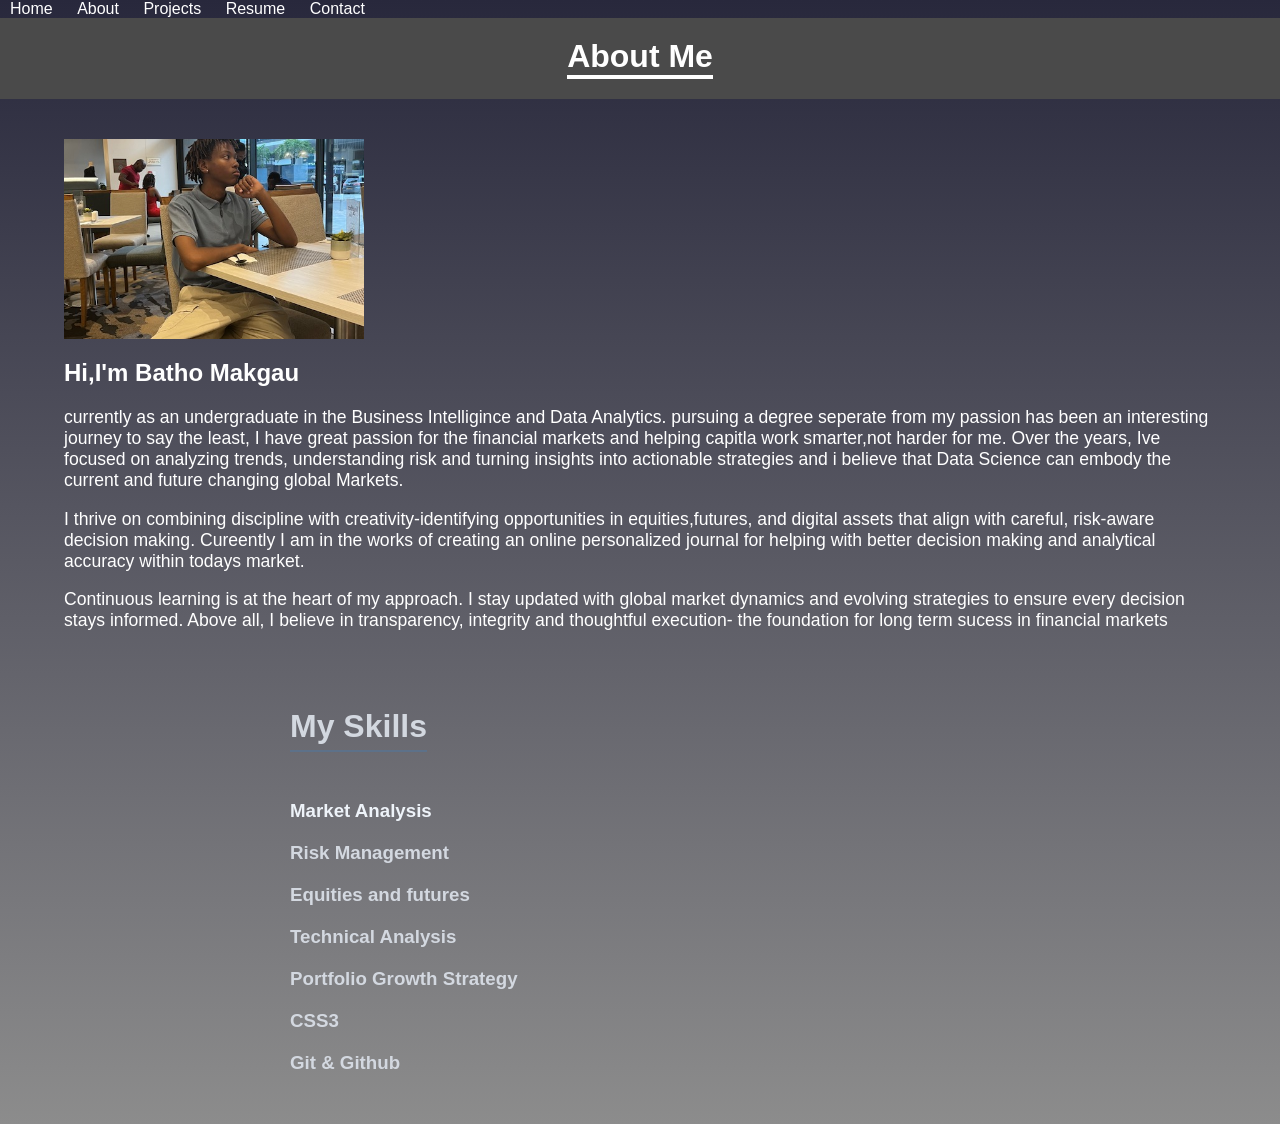
==== About Me.html @ afe3ffd5 "My portfolio website" ====
<!DOCTYPE html>
<html lang="en">
<head>
<meta charset="UTF-8">
<meta name="viewport" content="width=device-width,initial-scale=1.0">
<title>My About Page</title>
<link rel="stylesheet" href="styles.css">
</head>
<body>
<nav>
    <a href="My page.html">Home</a>
    <a href="About Me.html">About</a>
    <a href="projects.html">Projects</a>
    <a href="Resume.html">Resume</a>
    <a href="Contact page.html">Contact</a>
</nav>
<header>
    <h1>About Me</h1>
</header>

<main>
    <div class="image-row">
        <img src="B9F9A390-942D-4CFA-8232-0F5B3F609BC6.JPG" alt="Batho">
    </div>
    <h2> Hi,I'm Batho Makgau</h2>
    <p> currently as an undergraduate in the Business Intelligince and Data Analytics.
        pursuing a degree seperate from my passion has been an interesting journey to say the least, I have great passion for the financial markets and helping capitla work smarter,not harder for me.
        Over the years, Ive focused on analyzing trends, understanding risk and turning insights into actionable strategies and i believe that Data Science can embody the current and future changing global Markets.</p>

   <p>I thrive on combining discipline with creativity-identifying opportunities in equities,futures, and digital assets that align with careful, risk-aware decision making.
      Cureently I am in the  works of creating an online personalized journal for  helping with better decision making and analytical accuracy within todays market.</p>
      
   <p>Continuous learning is at the heart of my approach.
    I stay updated  with global market dynamics and evolving strategies to ensure every decision stays informed.
    Above all, I believe in transparency, integrity and thoughtful execution- the foundation for long term sucess in financial markets 
   </p>   

   <section id="skills">
   <h2>My Skills</h2>
   
   <div class="skill">
    <h3>Market Analysis</h3>
    <div class="skill bar">
        <div class="skill level" style="width: 90%"></div>
    </div>
   </div>

   <h3>Risk Management</h3>
    <div class="skill bar">
        <div class="skill level" style="width: 85%"></div>
    </div>
   </div>

   <h3>Equities and futures</h3>
    <div class="skill bar">
        <div class="skill level" style="width: 80%"></div>
    </div>
   </div>

   <h3>Technical Analysis</h3>
    <div class="skill bar">
        <div class="skill level" style="width: 75%"></div>
    </div>
   </div>

   <h3>Portfolio Growth Strategy</h3>
    <div class="skill bar">
        <div class="skill level" style="width: 85%"></div>
    </div>
   </div>


   <h3>CSS3</h3>
    <div class="skill bar">
        <div class="skill level" style="width: 70%"></div>
    </div>
   </div>


   <h3>Git & Github</h3>
    <div class="skill bar">
        <div class="skill level" style="width: 80%"></div>
    </div>
   </div>

   </section>
</main>

    
</body>



</html>
---- styles.css ----
body {

    font-family: Arial, sans-serif;

     background: linear-gradient(rgb(40,40,60), rgb(140,140,140));

     color: white;

    margin: 0;

    width: 100%;

    padding: 0;

    min-height: 100vh;
}

header {

    background-color: #4a4a4a;

    color: white;

    padding: 20px 0;

    text-align: center;
}

header h1 {
border-bottom: 4px solid white;

    margin: 0 auto;
    width: fit-content;
}

nav a {

    color: white;

    text-decoration: none;

    margin: 0 10px;
}

nav a:hover {

    text-decoration: underline;
}

main {
width: 90%;
    max-width: 1200px;
    margin: 40px auto;

}


main img {

max-width: 100%;

height: auto;

display: block;

margin: 20px 0   
}

footer {

    background-color: #333;

    color: white;

    text-align: center;

    padding: 10px;

    position: fixed;

    bottom: 0;

    width: 100%;
}

p {

font-size: 1.1em;

}

a {

    color: #564caf;

    text-decoration: none;
}

a:hover {

    text-decoration: underline;
    
}

img {

border:none;

border-radius: 0px;

}

.imager-row {
    display:flex;
    gap: 20px;
    justify-content: center;
    flex-wrap:wrap;
}

.image-row img{
    width: 300px;
    height: 200px;
    object-fit: cover;
}

main a[href^="mailto:"] {

color: #229fff;

font-weight: bold;
}

#skills {
    max-width: 700px;
    margin: 50px auto;
    padding: 0 20px;
    color:#d3d8e0;
}

#skills h2 {
    text-align: center;
    font-size: 32px;
    margin-bottom: 30px;
    border-bottom: 2px solid #5d7189;
    display: inline-block;
    padding-bottom: 5px;
}

.skill { margin-bottom: 20px;}

.skill h3 { margin-bottom: 8px;
color: #eef3f9;}

.skill-bar{ 
    background: #3f4f8a;
    border-radius: 6px;
    overflow: hidden;
    height: 20px;  
}


.skill-level {
    height:100%;
    background: #252767;
    width: 0%;
    border-radius: 6px;
    transition: width 1.2s ease-in-out;
}
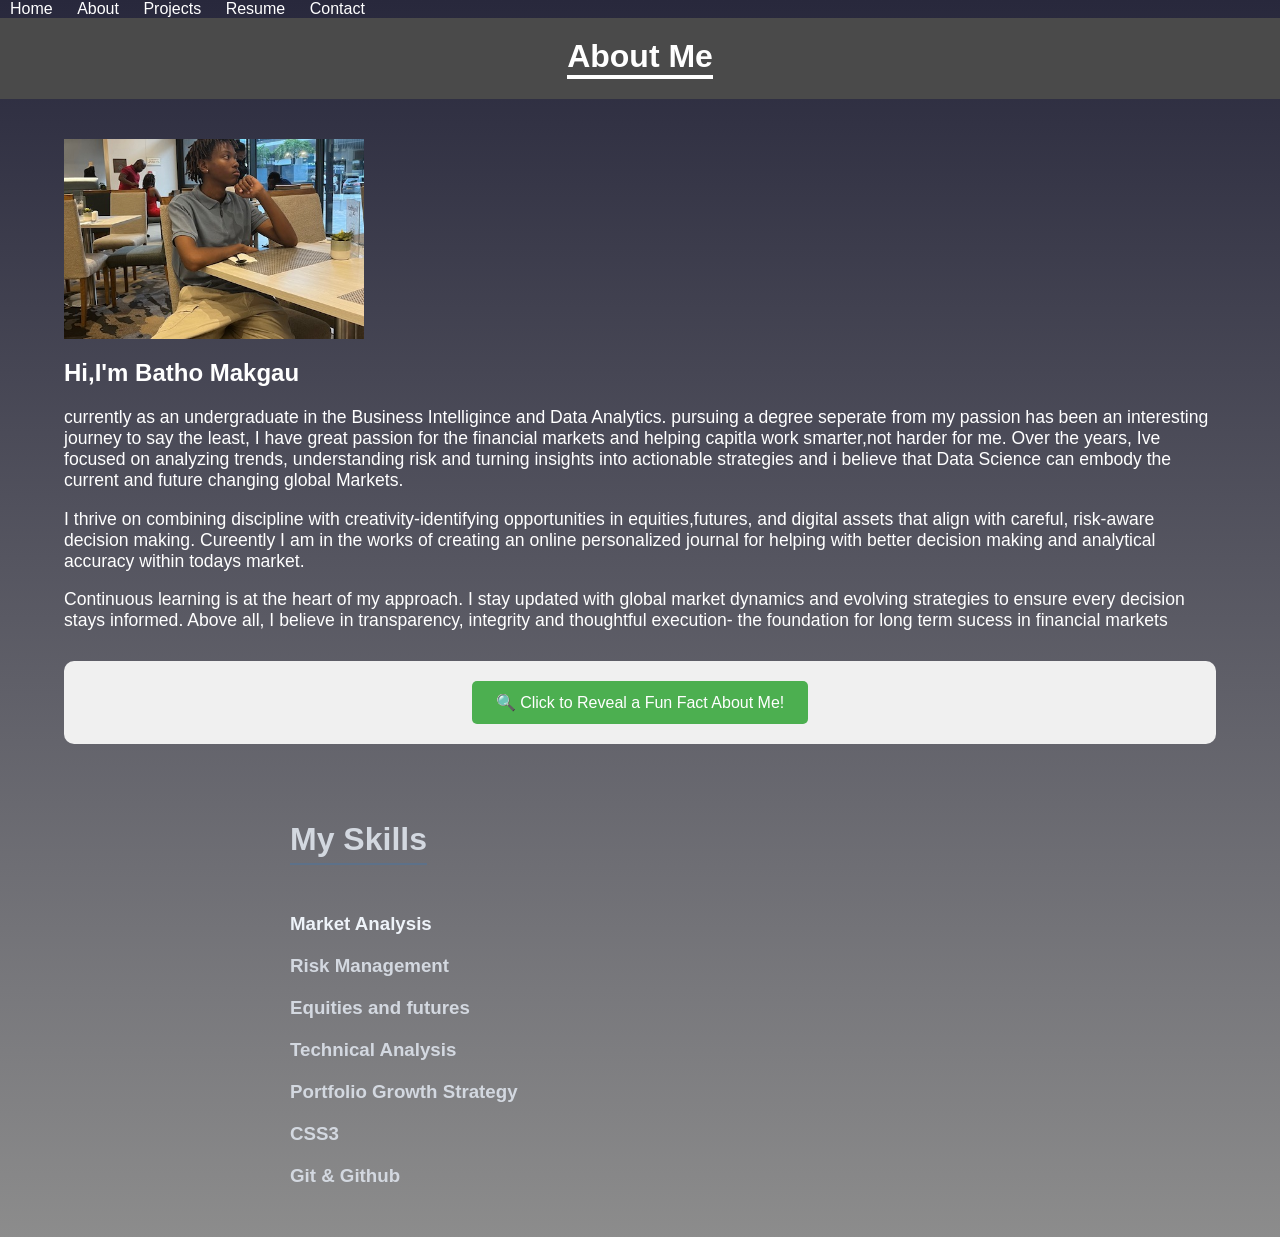
==== commit 1091d776: "Added fin stuff" ====
--- a/About Me.html
+++ b/About Me.html
@@ -8,7 +8,7 @@
 </head>
 <body>
 <nav>
-    <a href="My page.html">Home</a>
+    <a href="index.html">Home</a>
     <a href="About Me.html">About</a>
     <a href="projects.html">Projects</a>
     <a href="Resume.html">Resume</a>
@@ -33,7 +33,16 @@
    <p>Continuous learning is at the heart of my approach.
     I stay updated  with global market dynamics and evolving strategies to ensure every decision stays informed.
     Above all, I believe in transparency, integrity and thoughtful execution- the foundation for long term sucess in financial markets 
-   </p>   
+   </p> 
+   <div class="fun-fact-container"> 
+
+        <button id="reveal-fact">&#128269; Click to Reveal a Fun Fact About Me!</button> 
+
+        <p id="fun-fact" class="hidden-fact">&#127918; I can solve a Rubik's cube in under 207 minutes!</p> 
+
+    </div> 
+
+   
 
    <section id="skills">
    <h2>My Skills</h2>
@@ -86,7 +95,7 @@
    </section>
 </main>
 
-    
+     <script src="script.js"></script>  
 </body>
 
 
--- a/styles.css
+++ b/styles.css
@@ -13,7 +13,22 @@
     padding: 0;
 
     min-height: 100vh;
-}
+
+    transition: background-color 0.3s, color 0.3s;
+}
+ 
+
+body.dark-mode { 
+
+    background-color: #333333; 
+
+    color:white; 
+
+} 
+
+body.dark-mode nav { background-color: #222222; } 
+
+#theme-toggle { padding: 8px 16px; cursor: pointer; margin: 10px; } 
 
 header {
 
@@ -166,3 +181,160 @@
     border-radius: 6px;
     transition: width 1.2s ease-in-out;
 }
+
+#typing-headline { 
+
+    min-height: 80px; 
+
+    border-right: 3px solid #5d7189; 
+
+    display: inline-block; 
+
+    animation: blink 0.75s step-end infinite; 
+
+} 
+
+@keyframes blink { 
+
+    from, to { border-color: transparent; } 
+
+    50% { border-color: #5d7189; } 
+
+} 
+
+#back-to-top { 
+
+    display: none; 
+
+    position: fixed; 
+
+    bottom: 20px; 
+
+    right: 20px; 
+
+    background-color: #192a3e; 
+
+    color: white; 
+
+    width: 50px; 
+
+    height: 50px; 
+
+    border-radius: 50%; 
+
+    border: none; 
+
+    font-size: 24px; 
+
+    cursor: pointer; 
+
+    box-shadow: 2px 2px 10px rgba(0,0,0,0.2); 
+
+    transition: background-color 0.3s; 
+
+} 
+
+#back-to-top:hover { background-color: #709bea; } 
+
+
+.filter-btn { 
+
+    padding: 8px 16px; margin: 5px; 
+
+    border: 1px solid #4CAF50; 
+
+    background: white; color: #4CAF50; 
+
+    cursor: pointer; border-radius: 4px; 
+
+} 
+
+.filter-btn.active { background: #4CAF50; color: white; } 
+
+.project-card { transition: all 0.3s; margin: 15px 0; padding: 15px; 
+
+    border: 1px solid #ddd; border-radius: 8px; } 
+
+.project-card.hidden { display: none; } 
+
+.fun-fact-container { 
+
+    margin: 30px 0; 
+
+    padding: 20px; 
+
+    background-color: #f0f0f0; 
+
+    border-radius: 10px; 
+
+    text-align: center; 
+
+} 
+
+ 
+
+#reveal-fact { 
+
+    background-color: #4CAF50; 
+
+    color: white; 
+
+    border: none; 
+
+    padding: 12px 24px; 
+
+    font-size: 16px; 
+
+    border-radius: 5px; 
+
+    cursor: pointer; 
+
+    transition: background-color 0.3s; 
+
+} 
+
+ 
+
+#reveal-fact:hover { 
+
+    background-color: #45a049; 
+
+} 
+
+ 
+
+.hidden-fact { 
+
+    display: none; 
+
+    font-size: 18px; 
+
+    margin-top: 20px; 
+
+    padding: 15px; 
+
+    background-color: white; 
+
+    border-radius: 5px; 
+
+    animation: fadeIn 0.5s; 
+
+} 
+
+ 
+
+.hidden-fact.show { 
+
+    display: block; 
+
+} 
+
+ 
+
+@keyframes fadeIn { 
+
+    from { opacity: 0; transform: translateY(-10px); } 
+
+    to   { opacity: 1; transform: translateY(0); } 
+
+} 
